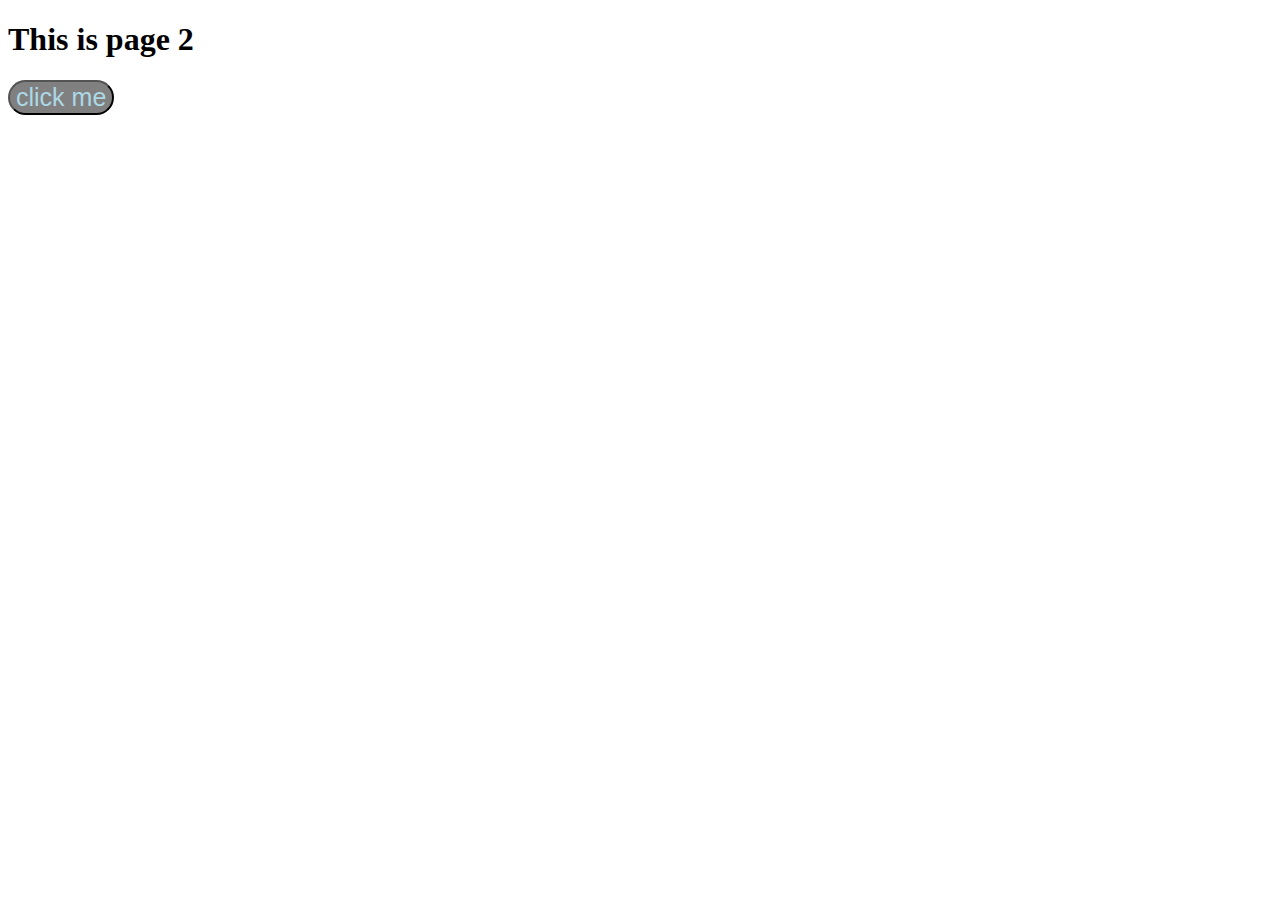
==== page2.html @ 8d4b2ebb "third" ====
<!DOCTYPE html>
<html lang="en">
<head>
    <meta charset="UTF-8">
    <meta name="viewport" content="width=device-width, initial-scale=1.0">
    <title>Document</title>
</head>
<body>
    <h1>This is page 2</h1>
    <a href="/Website/index.html">
        <button style="font-size: 25px; background-color: gray; color:lightblue; border-radius: 25px;">click me</button>
    </a>
</body>
</html>
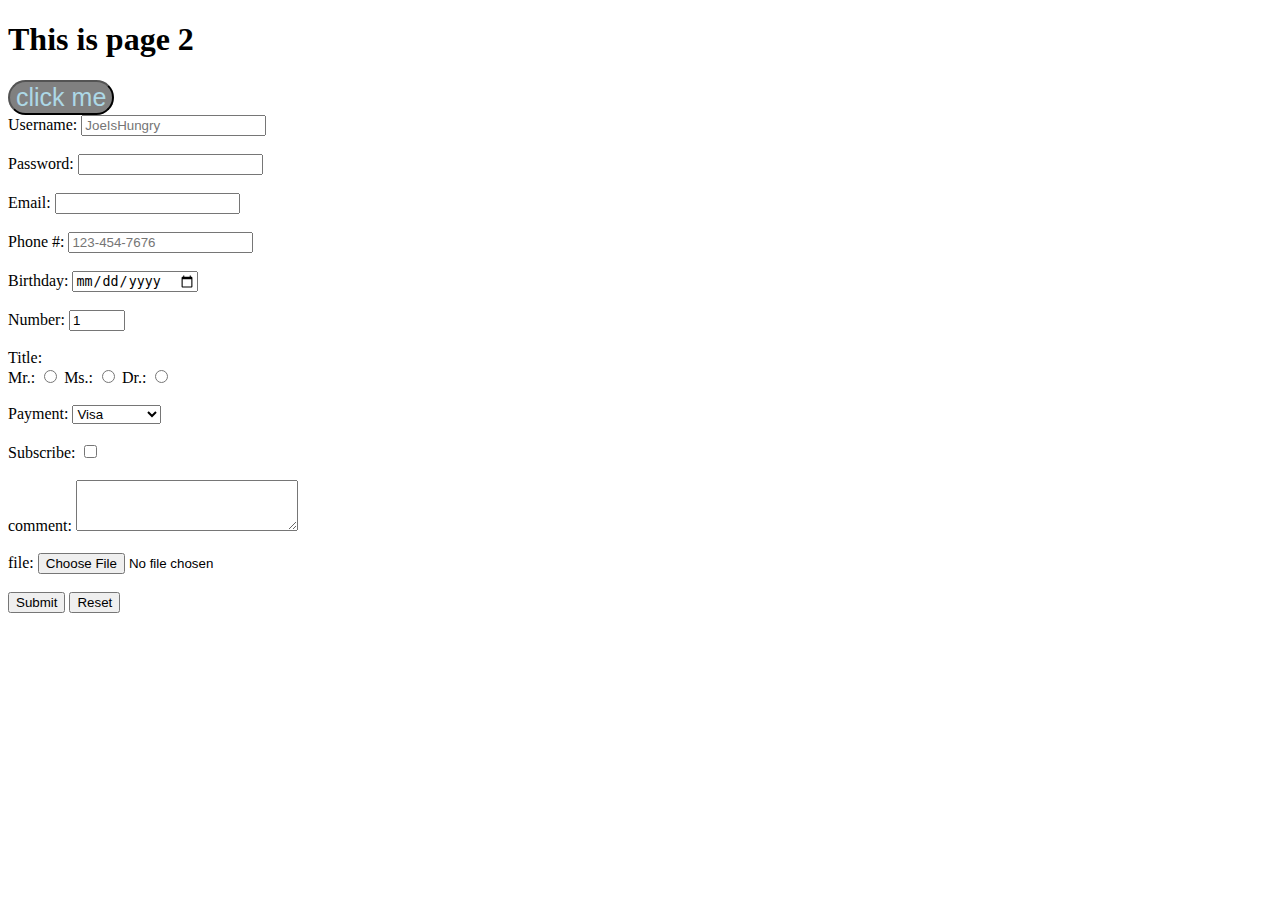
==== commit eb0fe02e: "fourth" ====
--- a/page2.html
+++ b/page2.html
@@ -10,5 +10,67 @@
     <a href="/Website/index.html">
         <button style="font-size: 25px; background-color: gray; color:lightblue; border-radius: 25px;">click me</button>
     </a>
+
+    <!--action sends form to a file-->
+    <!--method POST is for sensitive stuff, GET is for other-->
+    <!--enctype is for file uploads or other large uploads-->
+    <form action="" method="GET" enctype="multipart/form-data">
+        <label for="name">Username:</label>
+        <input type="text" name="name" placeholder="JoeIsHungry" id="name" required minlength="3" maxlength="20">
+        <br>
+        <br>
+        <label for="password">Password:</label>
+        <input type="password" id="password">
+        <br>
+        <br>
+        <label for="email">Email:</label>
+        <input type="email" id="email">
+        <br>
+        <br>
+        <label for="phone">Phone #:</label>
+        <input type="tel" id="phone" placeholder="123-454-7676" pattern="[0-9]{3}-[0-9]{3}-[0-9]{4}">
+        <br>
+        <br>
+        <label for="bday">Birthday:</label>
+        <input type="date" id="bday">
+        <br>
+        <br>
+        <label for="num">Number:</label>
+        <input type="number" id="num" min="0" max="99" value="1">
+        <br>
+        <br>
+        <label for="title">Title:</label>
+        <br>
+        <label for="mr">Mr.:</label>
+        <input type="radio" id="mr" value="mr" name="title">
+        <label for="ms">Ms.:</label>
+        <input type="radio" id="ms" value="ms" name="title">
+        <label for="dr">Dr.:</label>
+        <input type="radio" id="dr" value="dr" name="title">
+        <br>
+        <br>
+        <label for="payment">Payment:</label>
+        <select id="payment">
+            <option value="visa">Visa</option>
+            <option value="master">Mastercard</option>
+            <option value="giftcard">Giftcard</option>
+        </select>
+        <br>
+        <br>
+        <label for="subscribe">Subscribe:</label>
+        <input type="checkbox" id="subscribe">
+        <br>
+        <br>
+        <label for="comment">comment:</label>
+        <textarea id="comment" rows="3" cols="25"></textarea>
+        <br>
+        <br>
+        <label for="file">file:</label>
+        <input type="file" id="file" accept="image/png, image/jpeg">
+        <br>
+        <br>
+        <input type="submit" value="Submit">
+        <input type="reset">
+    </form>
 </body>
 </html>